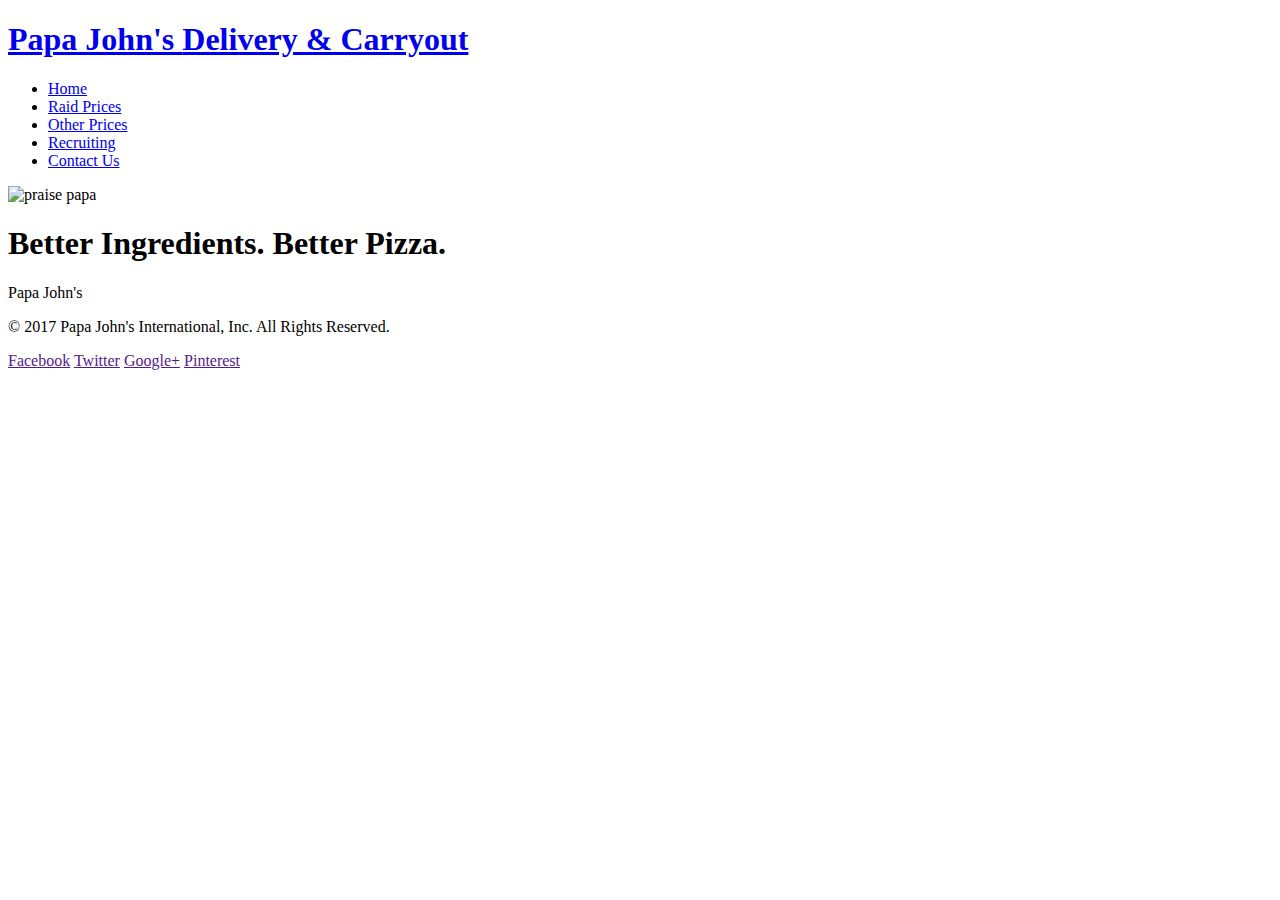
==== index.html @ 10882912 "Update index.html" ====
<!DOCTYPE html>
<!-- Website template by freewebsitetemplates.com -->
<html>
<head>
	<meta charset="UTF-8">
	<meta name="viewport" content="user-scalable=0, width=device-width, initial-scale=1.0, maximum-scale=1.0, minimum-scale=1.0">
	<title>Papa John's Delivery &amp; Carryout</title>
	<link rel="stylesheet" type="text/css" href="css/style.css">
	<link rel="stylesheet" type="text/css" href="css/mobile.css">
	<script type='text/javascript' src='js/mobile.js'></script>
</head>
<body>
	<div id="header">
		<h1><a href="index.html">Papa John's <span>Delivery &amp; Carryout</span></a></h1>
		<ul id="navigation">
			<li class="current">
				<a href="index.html">Home</a>
			</li>
			<li>
				<a href="raid.html">Raid Prices</a>
			</li>
			<li>
				<a href="other.html">Other Prices</a>

			</li>
			<li>
				<a href="recruit.html">Recruiting</a>
			</li>
			<li>
				<a href="contact.html">Contact Us</a>
			</li>
		</ul>
	</div>

	<div id="body">
	<img src="images/pizza.png" alt="praise papa" class="figure">
		<div id="tagline">

			<h1>Better Ingredients. Better Pizza.</h1>
			<p>
				Papa John's
			</p>

		</div>
		
	</div>
	<div id="footer">
		<div>
			<span></span>
			<p>
				&copy; 2017 Papa John's International, Inc. All Rights Reserved.
			</p>
		</div>
		<div id="connect">
			<a href="" id="facebook" target="_blank">Facebook</a>
			<a href="" id="twitter" target="_blank">Twitter</a>
			<a href="" id="googleplus" target="_blank">Google&#43;</a>
			<a href="" id="pinterest" target="_blank">Pinterest</a>
		</div>
	</div>
</body>
</html>
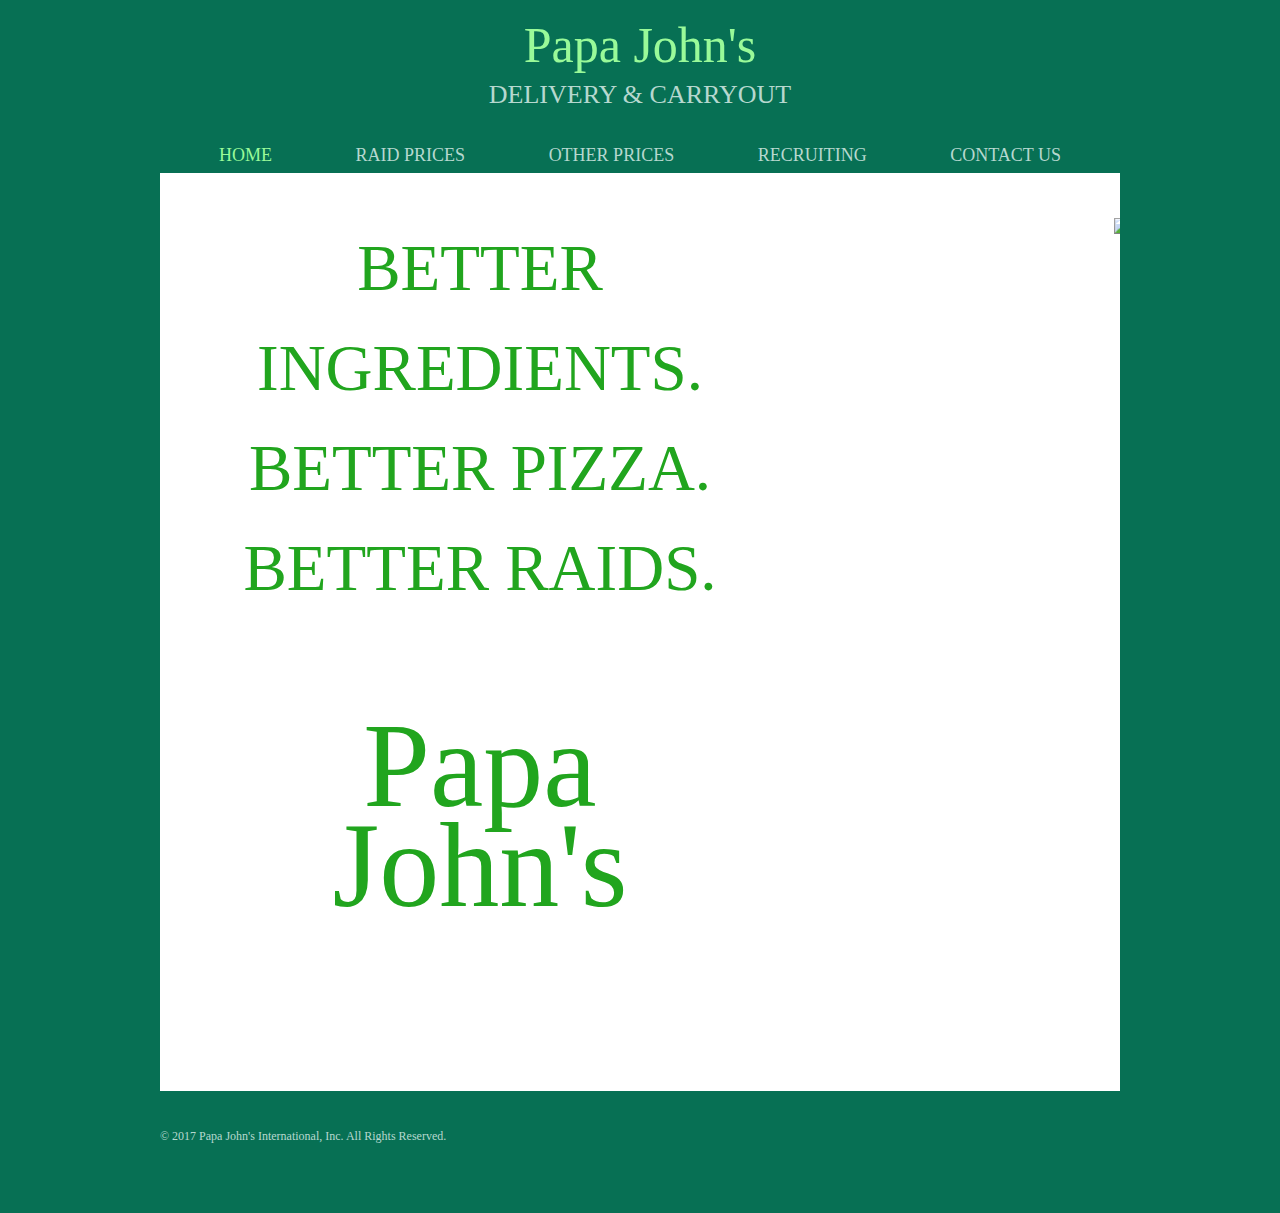
==== commit 03b5741c: "better raids" ====
--- a/index.html
+++ b/index.html
@@ -36,7 +36,7 @@
 	<img src="images/pizza.png" alt="praise papa" class="figure">
 		<div id="tagline">
 
-			<h1>Better Ingredients. Better Pizza.</h1>
+			<h1>Better Ingredients. Better Pizza. Better Raids.</h1>
 			<p>
 				Papa John's
 			</p>
--- a/css/style.css
+++ b/css/style.css
@@ -0,0 +1,430 @@
+/* Template by freewebsitetemplates.com */
+body {
+	background: #077054;
+	color: #315f52;
+	font-family: 'latoregular';
+	font-size: 14px;
+	margin: 0;
+	padding: 0;
+}
+@font-face {
+	font-family: 'latoregular';
+	src: url('../fonts/lato-regular-webfont.eot');
+	src: url('../fonts/lato-regular-webfont.eot?#iefix') format('embedded-opentype'),
+		url('../fonts/lato-regular-webfont.woff') format('woff'),
+		url('../fonts/lato-regular-webfont.ttf') format('truetype'),
+		url('../fonts/lato-regular-webfont.svg#latoregular') format('svg');
+	font-weight: normal;
+	font-style: normal;
+}
+@font-face {
+	font-family: 'nixie_oneregular';
+	src: url('../fonts/nixieone-regular-webfont.eot');
+	src: url('../fonts/nixieone-regular-webfont.eot?#iefix') format('embedded-opentype'),
+		url('../fonts/nixieone-regular-webfont.woff') format('woff'),
+		url('../fonts/nixieone-regular-webfont.ttf') format('truetype'),
+		url('../fonts/nixieone-regular-webfont.svg#nixie_oneregular') format('svg');
+	font-weight: normal;
+	font-style: normal;
+}
+a {
+	outline: none;
+}
+img {
+	border: none;
+}
+p {
+	line-height: 30px;
+	margin: 0;
+}
+p a {
+	color: #315f52;
+}
+p a:hover {
+	color: #451374;
+}
+#header {
+	margin: 0 auto;
+	max-width: 960px;
+}
+#header h1 {
+	font-size: 50px;
+	font-weight: normal;
+	line-height: 50px;
+	margin: 0;
+	padding: 20px 0;
+	text-align: center;
+}
+#header h1 a {
+	color: #99fa99;
+	text-decoration: none;
+}
+#header h1 a span {
+	color: #b6d8cf;
+	display: block;
+	font-family: 'nixie_oneregular';
+	font-size: 26px;
+	text-transform: uppercase;
+}
+#header ul#navigation {
+	list-style: none;
+	margin: 0;
+	padding: 0;
+	text-align: center;
+}
+#header ul#navigation li {
+	display: inline;
+	line-height: 30px;
+	position: relative;
+}
+#header ul#navigation li a {
+	color: #b6d8cf;
+	font-size: 18px;
+	padding: 0 40px;
+	text-align: center;
+	text-decoration: none;
+	text-transform: uppercase;
+}
+#header ul#navigation li a:hover,
+#header ul#navigation li.current ul li a:hover {
+	color: #d3a3ff;
+}
+#header ul#navigation li.current a {
+	color: #99fa99;
+}
+#header ul#navigation li ul {
+	display: none;
+	left: 0;
+	list-style: none outside none;
+	margin: 0;
+	padding: 11px 0 0;
+	position: absolute;
+	top: 12px;
+}
+#header ul#navigation li:hover ul {
+	display: block;
+}
+#header ul#navigation li ul li {
+	background: #077054;
+	display: block;
+	height: 46px;
+	line-height: 46px;
+}
+#header ul#navigation li ul li a {
+	padding: 0 20px;
+}
+#header ul#navigation li.current ul li a {
+	color: #b6d8cf;
+}
+#body {
+	background: #ffffff;
+	margin: 1px auto 0;
+	max-width: 880px;
+	min-height: 827px;
+	overflow: hidden;
+	padding: 45px 40px 46px;
+}
+h2 {
+	color: #21a51e;
+	font-family: 'nixie_oneregular';
+	font-size: 35px;
+	font-weight: normal;
+	line-height: 30px;
+	margin: 0;
+	padding: 0 0 44px;
+}
+#body img.figure {
+	position: relative;
+	display: block;
+	float: right;
+	top: 0px;
+	left: 50px;
+	max-width: 100%;
+	width: auto;
+	z-index: 0;
+	font-size: 0;
+}
+#body div#tagline {
+	display: fixed;
+	top: 1000px;
+	margin: 0px 0 0 25px;
+	max-width: 510px;
+	z-index: 2;
+}
+#body div#tagline h1 {
+	background: url(../images/bg-separator.png) no-repeat center bottom;
+	color: #21a51e;
+	font-family: 'nixie_oneregular';
+	font-size: 65px;
+	font-weight: normal;
+	line-height: 100px;
+	margin: 0;
+	padding: 0 0 55px;
+	text-align: center;
+	text-transform: uppercase;
+	z-index: 2;
+}
+#body div#tagline p {
+	color: #21a51e;
+	font-family: 'nixie_oneregular';
+	font-size: 120px;
+	line-height: 100px;
+	padding: 43px 0 0;
+	text-align: center;
+	z-index: 2;
+}
+#body div.content h3,
+#body form h3,
+#body ul.blog li h3 {
+	font-family: 'nixie_oneregular';
+	font-size: 23px;
+	font-weight: normal;
+	line-height: 30px;
+	margin: 0;
+	padding: 25px 0 0;
+}
+
+#body div.content h4,
+#body form h4,
+#body ul.blog li h4 {
+	font-family: 'nixie_oneregular';
+	font-size: 18px;
+	font-weight: normal;
+	line-height: 30px;
+	margin: 0;
+	padding: 25px 0 0;
+}
+
+#body div.content h3:first-child,
+#body div.content div div.section:first-child {
+	padding: 0;
+}
+#body div.content img.figure {
+	margin: 0 38px 46px 0;
+}
+#body div.content div div.section {
+	padding: 55px 0 0;
+	width: 430px;
+}
+#body div.content div div.section span {
+	display: block;
+	line-height: 30px;
+}
+#body div.content div ul {
+	list-style: none;
+	margin: 0;
+	overflow: hidden;
+	padding: 0 0 65px;
+}
+#body div.content div ul li {
+	float: left;
+	margin: 0 0 0 83px;
+	width: 207px;
+}
+#body div.content div ul li:first-child {
+	margin: 0;
+}
+#body div.content div ul li img {
+	display: block;
+	max-width: 100%;
+	width: auto;
+}
+#body div.content div ul li h4 {
+	font-family: 'nixie_oneregular';
+	font-size: 18px;
+	font-weight: normal;
+	margin: 0;
+	padding: 12px 0 0;
+	text-align: center;
+}
+#body form {
+	margin: 25px auto 0;
+	overflow: hidden;
+	width: 460px;
+}
+#body form label {
+	display: block;
+	padding: 15px 0 0;
+}
+#body form label span {
+	display: block;
+	line-height: 27px;
+	padding: 0 0 5px
+}
+#body form label input {
+	background: #d1d3d4;
+	border: 1px solid #b6d8cf;
+	color: #315f52;
+	display: block;
+	font-family: 'latoregular';
+	font-size: 14px;
+	height: 46px;
+	line-height: 46px;
+	padding: 0 5px;
+	width: 448px;
+}
+#body form label textarea {
+	background: #d1d3d4;
+	border: 1px solid #b6d8cf;
+	color: #315f52;
+	display: block;
+	font-family: 'latoregular';
+	font-size: 14px;
+	height: 250px;
+	line-height: 30px;
+	overflow: auto;
+	padding: 0 5px;
+	resize: none;
+	width: 448px;
+}
+#body form input#send {
+	background: #077054;
+	border: none;
+	border-radius: 5px;
+	color: #99fa99;
+	cursor: pointer;
+	font-family: 'latoregular';
+	font-size: 14px;
+	float: right;
+	height: 30px;
+	margin: 8px 0 0;
+	width: 50px;
+}
+#body form input#send:hover {
+	background: #d3a3ff;
+	color: #000000;
+}
+#body ul.blog {
+	list-style: none;
+	margin: 0;
+	padding: 0;
+}
+#body ul.blog li {
+	overflow: hidden;
+	padding: 25px 100px 0 0;
+}
+#body ul.blog li:first-child {
+	padding: 0 100px 0 0;
+}
+#body ul.blog li img {
+	display: block;
+	float: left;
+	margin: 0 20px 0 0;
+	max-width: 100%;
+	width: auto;
+}
+#body ul.blog li h3 {
+	line-height: 20px;
+	padding: 0 0 8px;
+}
+#body ul.blog li h3 a,
+#body div.content div.sidebar ul li h4 a {
+	color: #315f52;
+	text-decoration: none;
+}
+#body ul.blog li h3 a:hover,
+#body div.content div.sidebar ul li h4 a:hover {
+	text-decoration: underline;
+}
+#body ul.blog li span,
+#body div.content div.article span,
+#body div.content div.sidebar ul li span {
+	display: block;
+	line-height: 30px;
+}
+#body div.content div.article {
+	width: 570px;
+}
+#body div.content div.article img {
+	display: block;
+	margin: 0 0 9px;
+	max-width: 100%;
+	width: auto;
+}
+#body div.content div.article p {
+	padding: 0 0 30px;
+}
+#body div.content div.sidebar {
+	float: left;
+	margin: 0 0 0 50px;
+	width: 259px;
+}
+#body div.content div.sidebar ul {
+	padding: 20px 0 0;
+}
+#body div.content div.sidebar ul li {
+	border-top: 1px solid #88b4a8;
+	float: none;
+	margin: 0;
+	padding: 18px 0 28px;
+	width: auto;
+}
+#body div.content div.sidebar ul li:first-child {
+	border: none;
+	padding: 0 0 28px;
+}
+#body div.content div.sidebar ul li h4 {
+	line-height: 30px;
+	text-align: left;
+}
+#footer {
+	margin: 0 auto;
+	max-width: 960px;
+	overflow: hidden;
+	padding: 30px 0 60px;
+}
+#footer div {
+	float: left;
+	width: 500px;
+}
+#footer div span {
+	color: #99fa99;
+	display: block;
+	font-size: 26px;
+	line-height: 24px;
+}
+#footer div p {
+	color: #b6d8cf;
+	font-size: 12px;
+	line-height: 30px;
+}
+#footer div#connect {
+	float: right;
+	overflow: hidden;
+	width: auto;
+}
+#footer div#connect a {
+	background: url(../images/icons.png) no-repeat;
+	display: block;
+	float: left;
+	text-indent: -99999px;
+}
+#footer div#connect a#facebook {
+	background-position: 0 0;
+	height: 30px;
+	width: 16px;
+}
+#footer div#connect a#twitter {
+	background-position: 0 -30px;
+	height: 30px;
+	margin: 0 0 0 28px;
+	width: 37px;
+}
+#footer div#connect a#googleplus {
+	background-position: 0 -61px;
+	height: 32px;
+	margin: 0 0 0 19px;
+	width: 32px;
+}
+#footer div#connect a#googleplus {
+	background-position: 0 -61px;
+	height: 32px;
+	margin: 0 0 0 19px;
+	width: 32px;
+}
+#footer div#connect a#pinterest {
+	background-position: 0 -94px;
+	height: 30px;
+	margin: 0 0 0 23px;
+	width: 30px;
+}
